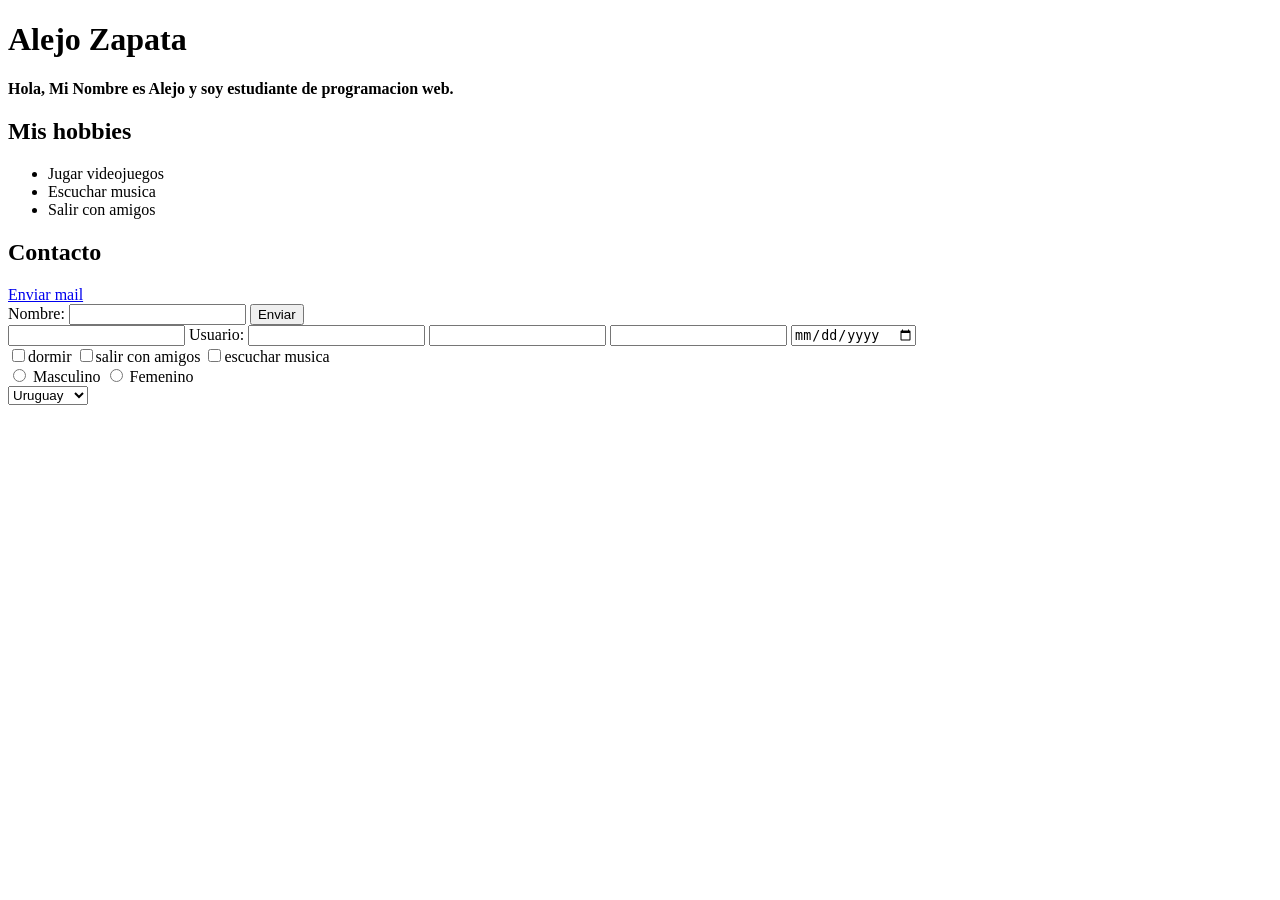
==== Index.html @ cd3d8e14 "Add files via upload" ====
<!DOCTYPE html>
<html lang="es">
    <head>
        <meta charset="UTF-8">
        <title>Mi Perfil</title>
        </head>
        <body>
        
        <h1>Alejo Zapata</h1>
        
        <p><strong>Hola, Mi Nombre es Alejo y soy estudiante de programacion web.</strong></p>
        
        <h2><strong>Mis hobbies</strong></h2>
        <ul>
            <li>Jugar videojuegos</li>
            <li>Escuchar musica</li>
            <li>Salir con amigos</li>
        </ul>

        <h2>Contacto</h2>
        <a href="mailto:alejozapatapereira@gmail.com">Enviar mail</a>

        </body>
        </html>

        <form action="/procesar" method="">
    <label for="nombre">Nombre:</label>
    <input type="text" id="nombre" name="nombre">
    

    <button type="submit">Enviar</button>

    <div class="container">
   <input type="text" name="usuario">
   <label for="usuario">Usuario:</label>
   
   <input type="password" name="password">
   <input type="email" name="correo">
   <input type="number" name="edad">
   <input type="date" name="fecha">
    </div>
    
    <div class="container">
        <label>
          <input type="checkbox" name="hobby" value="dormir"
          >dormir 
        
        </label>
        <label>
            <input type="checkbox" name="hobby" value="salir con amigos"
            >salir con amigos
            
        </label>
        <label> 
            <input type="checkbox" name="hobby" value="escuchar musica"
            >escuchar musica
        </div>

        <div class="container">
            <label>
                <input type="radio" name="genero" value="masculino">
                Masculino
            </label>
            
            
            <label>
                <input type="radio" name="genero" value="femenino">
                Femenino
            </label>
        </div>

        <div class="container">
            <select name="pais">
                <option value="uy">Uruguay</option>
                <option value="ar">Argentina</option>
        </div>
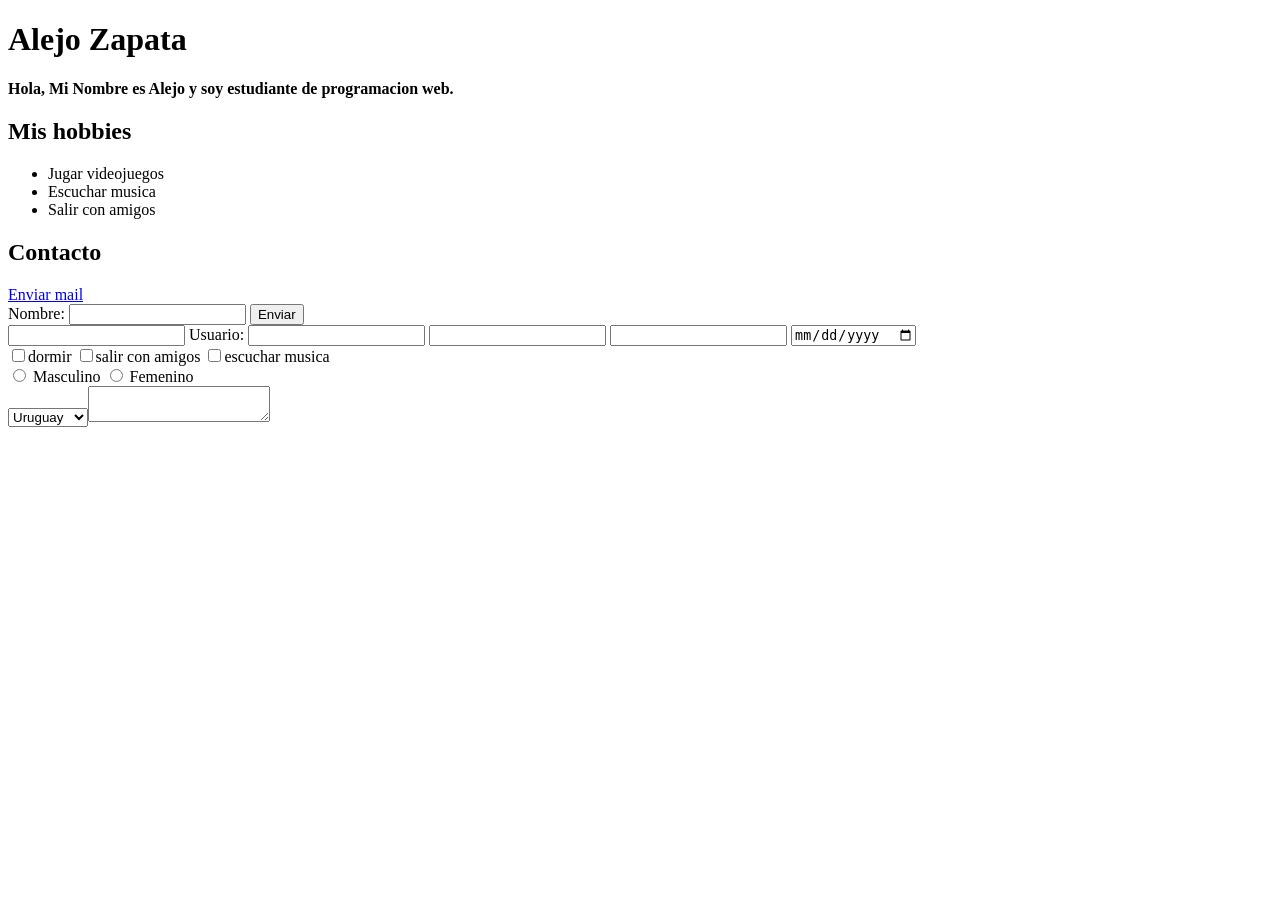
==== commit 5c72adf7: "Update Index.html" ====
--- a/Index.html
+++ b/Index.html
@@ -75,4 +75,7 @@
                 <option value="ar">Argentina</option>
         </div>
         
-    
+
+        <div class="container">
+            <textarea name="mensaje"></textarea>
+        </div>        
